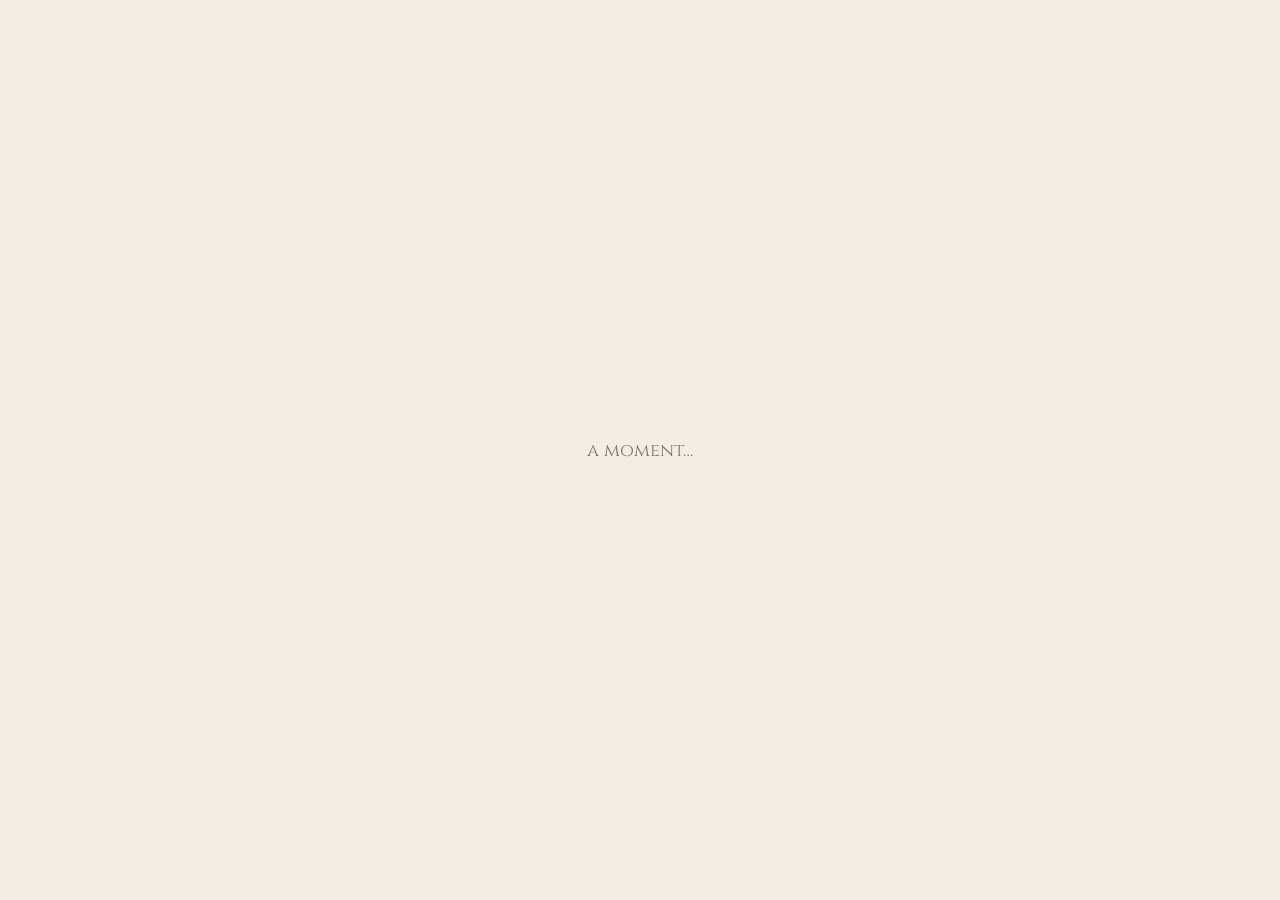
==== index.html @ db8f0629 "Hero mobile fix: 100svh fit, tighter rhythm, contain horizontal overflow (clip + ease tracked caps)" ====
<!doctype html>
<html lang="en">
<head>
<meta charset="utf-8" />
<meta name="viewport" content="width=device-width, initial-scale=1" />
<meta name="robots" content="noindex, nofollow" />
<title>Ryan &amp; Katie · 2 July 2027</title>
<link rel="preconnect" href="https://fonts.googleapis.com" />
<link rel="preconnect" href="https://fonts.gstatic.com" crossorigin />
<link href="https://fonts.googleapis.com/css2?family=Cinzel:wght@400;500&family=Cormorant+Garamond:ital,wght@0,400;1,300;1,400&display=swap" rel="stylesheet" />
<!-- Amoresa is critical for the names lockup in the hero (first paint).
     Subset to just the glyphs we use (K, R, &) and served as WOFF2 — a
     ~250KB TTF reduced to <2KB. Preload so it isn't blocked behind React. -->
<link rel="preload" href="fonts/Amoresa.subset.woff2" as="font" type="font/woff2" crossorigin />
<style>
  /* Amoresa — your licensed font, subset to the names' glyphs (K R &). */
  @font-face {
    font-family: 'Amoresa';
    src: url('fonts/Amoresa.subset.woff2') format('woff2'),
         url('fonts/Amoresa.subset.ttf') format('truetype');
    font-weight: 400;
    font-style: normal;
    font-display: swap;
  }
</style>
<style>
  :root{
    --burgundy:#4A1A2C;
    --burgundy-soft:#6B3147;
    --magenta:#A8326B;
    --blush:#D4A5A5;
    --cream:#F4EDE4;
    --cream-deep:#EDE3D4;
    --paper:#FAF6EF;
    --ink:#1A1416;
    --ink-soft:#2A2024;
    --ink-mute:rgba(26,20,22,0.55);
    --rule:rgba(26,20,22,0.14);
    --rule-soft:rgba(26,20,22,0.08);
    /* Aubergine→magenta gradient pulled from the calla-lily bouquet —
       used as a text fill on the most decorative burgundy accents. */
    --accent-gradient: linear-gradient(135deg, var(--burgundy) 0%, var(--magenta) 100%);
  }
  .accent-gradient{
    background-image: var(--accent-gradient);
    -webkit-background-clip: text;
    background-clip: text;
    -webkit-text-fill-color: transparent;
    color: transparent;
  }
  *{ box-sizing:border-box; -webkit-font-smoothing:antialiased; }
  html,body{
    margin:0; padding:0;
    background:var(--cream); color:var(--ink);
    font-family:'Cinzel', Georgia, serif;
    font-weight:400;
  }
  /* Contain any sub-pixel horizontal overflow. overflow-x:hidden on <body>
     alone doesn't hold on iOS Safari (the <html> element still scrolls), so
     clip both. clip can't be scrolled past — no exposed white margin. */
  html, body{ overflow-x:hidden; }
  @supports (overflow:clip){ html, body{ overflow-x:clip; } }
  /* Paper grain — a whisper of texture over everything, like the
     stock the invitations were printed on. Pure CSS, one tiled
     SVG noise texture, sits above all content but ignores the mouse. */
  body::after{
    content:""; position:fixed; inset:0; z-index:3000; pointer-events:none;
    background-image:url("data:image/svg+xml,%3Csvg xmlns='http://www.w3.org/2000/svg' width='240' height='240'%3E%3Cfilter id='n'%3E%3CfeTurbulence type='fractalNoise' baseFrequency='0.85' numOctaves='2' stitchTiles='stitch'/%3E%3CfeColorMatrix values='0 0 0 0 0 0 0 0 0 0 0 0 0 0 0 0 0 0 0.05 0'/%3E%3C/filter%3E%3Crect width='240' height='240' filter='url(%23n)'/%3E%3C/svg%3E");
  }
  ::selection{ background:var(--burgundy); color:var(--cream); }
  a{ color:inherit; }
  /* Body serif. Cormorant Garamond has real italics and real lowercase
     glyphs; Cinzel is a caps-only display face, so anything tagged
     .serif with fontStyle:italic must NOT use Cinzel — synthetic
     italics on small-caps render harsh and almost-uppercase. */
  .serif{ font-family:'Cormorant Garamond', Georgia, serif; }
  /* === The wedding-name treatment ===
     Capital letters in Amoresa script (the user's licensed font, served
     from /fonts/Amoresa.ttf). The rest of the word in Cinzel caps —
     matches the printed Canva invite.
  */
  :root{
    --script-family: 'Amoresa', 'Allura', cursive;
    --caps-family:   'Cinzel', 'Trajan Pro', Georgia, serif;
  }
  .script{
    font-family: var(--script-family);
    font-weight:400;
    /* Big and dramatic — the script must dominate the Cinzel caps that
       follow, like a hand-lettered initial on the printed invite. */
    font-size:1.75em;
    line-height:0.95;
    /* Small positive gap so the script swash doesn't crash into the caps. */
    margin-right:0.06em;
    color: inherit;
  }
  .script.amp{
    /* Solid burgundy ampersand — the only accent in the wordmark.
       We tried background-clip:text gradient here, but the Amoresa
       swashes extend so far beyond the em-box that any line-height
       big enough to avoid clipping made the lockup look bloated.
       Gradient lives on the other accents (02, schedule times,
       monograms, etc.); the & stays solid. */
    color: var(--burgundy);
    /* Generous breathing room around the ampersand on the inline lockup. */
    margin: 0 0.32em;
  }
  .caps{
    font-family: var(--caps-family);
    text-transform:uppercase;
    /* Invite has very tight Cinzel — almost touching. */
    letter-spacing:0.04em;
    font-weight:400;
  }
  /* Inline (one-line) */
  .script-name{
    display:inline-block;
    white-space:nowrap;
    line-height:1;
  }
  /* Stacked (Katie / & / Ryan) — matches the invite */
  .script-name.stacked{
    display:inline-flex;
    flex-direction:column;
    align-items:center;
    line-height:1;
  }
  .script-name.stacked .line{ display:block; white-space:nowrap; }
  .script-name.stacked .ampline{
    /* Tuck the ampersand up between the names. The descenders of the
       upper name and the ascenders of the lower name will interleave. */
    margin:-0.22em 0 -0.10em;
  }
  .script-name.stacked .ampline .script{
    font-size:1.1em;  /* slightly smaller than the names */
  }
  .label{
    font-family:'Cinzel', Georgia, serif;
    font-weight:400;
    font-size:11px;
    letter-spacing:0.28em;
    text-transform:uppercase;
    color: var(--ink-mute);
  }
  /* image-slot defaults — plain cream block with faint outline + tiny label */
  image-slot{
    --slot-bg: var(--cream-deep);
    --slot-border: rgba(26,20,22,0.10);
    --slot-color: rgba(26,20,22,0.40);
    --slot-font: 'Inter', sans-serif;
  }
  /* utility */
  .hidden{ display:none !important; }
  #__loading{
    position:fixed; inset:0; display:flex; align-items:center; justify-content:center;
    background:var(--cream); color:var(--ink-mute);
    font-family:'Cinzel', Georgia, serif;
    z-index:9999; font-size:18px;
  }

  /* ============ Mobile refinements ============
     Most guests arrive via a QR code on a phone, so tighten the vertical
     rhythm, keep tap targets generous, and keep iOS from zooming the page
     when a form field is focused. */
  html{ -webkit-text-size-adjust:100%; }
  *{ -webkit-tap-highlight-color: rgba(74,26,44,0.10); }
  /* Roomy tap targets for the full-screen mobile menu links. */
  .nav-mobile-link{ display:inline-block; padding:14px 6px; }
  @media (max-width: 600px){
    /* The 160px desktop padding is too airy on a phone — close it up. */
    .wsection{ padding-top:92px !important; padding-bottom:92px !important; }
    .page-heading{ margin-bottom:52px !important; }
    /* A 16px floor on form fields stops iOS Safari auto-zooming on focus. */
    input, textarea, select{ font-size:16px !important; }

    /* ---- Hero: make it sit like a landing page on a phone ----
       100svh = the SMALL viewport height (toolbar showing), so the whole
       title card fits the visible area instead of running under Safari's
       bottom bar. Tighten the big desktop margins so the stack reads as
       one composed panel, not a long column. */
    .hero-on-video{
      min-height:100svh !important;
      padding-top:88px !important; padding-bottom:48px !important;
    }
    .hero-eyebrow{ margin-bottom:44px !important; }
    .hero-dateband{ column-gap:14px !important; }
    .hero-venue-line{ letter-spacing:0.16em !important; }
    .hero-countdown{ margin-top:38px !important; gap:12px !important; }
  }
</style>
</head>
<body>
  <div id="__loading">a moment…</div>
  <div id="root"></div>

  <script src="https://unpkg.com/react@18.3.1/umd/react.production.min.js" crossorigin="anonymous"></script>
  <script src="https://unpkg.com/react-dom@18.3.1/umd/react-dom.production.min.js" crossorigin="anonymous"></script>

  <script src="image-slot.js"></script>
  <script src="dist/sections.js"></script>
  <script src="dist/rsvp.js"></script>
  <script src="dist/app.js"></script>
</body>
</html>
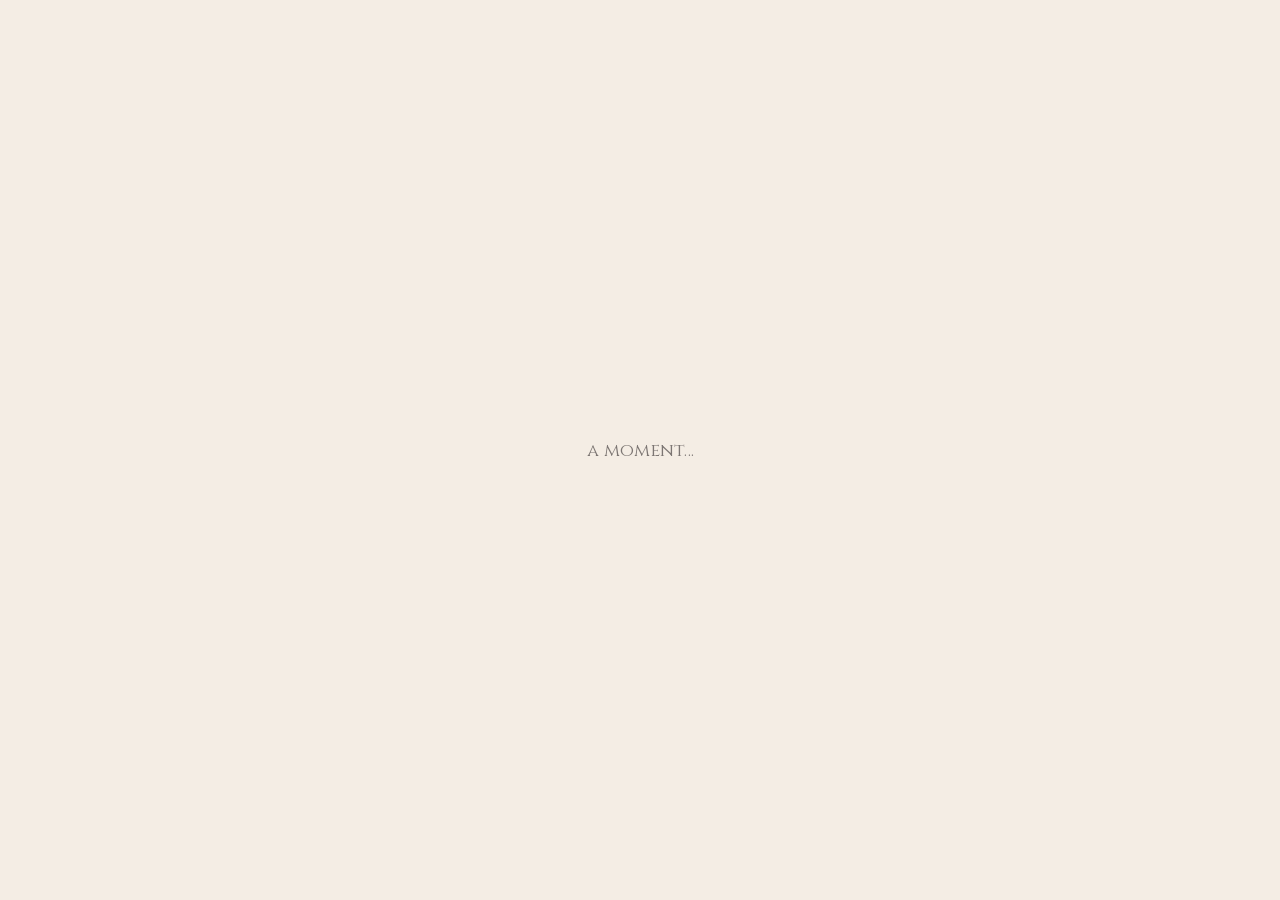
==== commit 2041d6c8: "Self-host React + fonts (remove unpkg + Google Fonts) to clear Safari privacy warning and remove thi" ====
--- a/index.html
+++ b/index.html
@@ -2,12 +2,19 @@
 <html lang="en">
 <head>
 <meta charset="utf-8" />
-<meta name="viewport" content="width=device-width, initial-scale=1" />
+<!-- viewport-fit=cover lets the page fill the whole device screen, including
+     behind the status bar / Dynamic Island and home indicator. Without it iOS
+     letterboxes the page inside the safe area and fills those bands with the
+     background colour — which looks like dead space top and bottom. We then
+     pad content back in with env(safe-area-inset-*) so nothing hides. -->
+<meta name="viewport" content="width=device-width, initial-scale=1, viewport-fit=cover" />
 <meta name="robots" content="noindex, nofollow" />
 <title>Ryan &amp; Katie · 2 July 2027</title>
-<link rel="preconnect" href="https://fonts.googleapis.com" />
-<link rel="preconnect" href="https://fonts.gstatic.com" crossorigin />
-<link href="https://fonts.googleapis.com/css2?family=Cinzel:wght@400;500&family=Cormorant+Garamond:ital,wght@0,400;1,300;1,400&display=swap" rel="stylesheet" />
+<!-- Fonts are self-hosted — no third-party requests. Cinzel + Cormorant
+     Garamond (latin / latin-ext woff2) live in /fonts/gf and are declared in
+     this same-origin stylesheet. Dropping Google Fonts also removes the
+     resource Safari's fingerprinting protection was warning about. -->
+<link rel="stylesheet" href="fonts/google-fonts.css" />
 <!-- Amoresa is critical for the names lockup in the hero (first paint).
      Subset to just the glyphs we use (K, R, &) and served as WOFF2 — a
      ~250KB TTF reduced to <2KB. Preload so it isn't blocked behind React. -->
@@ -174,13 +181,16 @@
     input, textarea, select{ font-size:16px !important; }
 
     /* ---- Hero: make it sit like a landing page on a phone ----
-       100svh = the SMALL viewport height (toolbar showing), so the whole
-       title card fits the visible area instead of running under Safari's
-       bottom bar. Tighten the big desktop margins so the stack reads as
-       one composed panel, not a long column. */
+       100lvh = the LARGE viewport height (the full screen, as if Safari's
+       bars were retracted). The video then fills the entire device screen and
+       sits *behind* the translucent glass toolbar, full-bleed, on load —
+       rather than stopping short and leaving a band. The safe-area padding
+       keeps the names/countdown/RSVP clear of the Island and the glass bar. */
     .hero-on-video{
-      min-height:100svh !important;
-      padding-top:88px !important; padding-bottom:48px !important;
+      min-height:100vh !important;   /* fallback for older browsers */
+      min-height:100lvh !important;
+      padding-top: calc(72px + env(safe-area-inset-top)) !important;
+      padding-bottom: calc(40px + env(safe-area-inset-bottom)) !important;
     }
     .hero-eyebrow{ margin-bottom:44px !important; }
     .hero-dateband{ column-gap:14px !important; }
@@ -193,8 +203,10 @@
   <div id="__loading">a moment…</div>
   <div id="root"></div>
 
-  <script src="https://unpkg.com/react@18.3.1/umd/react.production.min.js" crossorigin="anonymous"></script>
-  <script src="https://unpkg.com/react-dom@18.3.1/umd/react-dom.production.min.js" crossorigin="anonymous"></script>
+  <!-- React self-hosted (previously unpkg.com): same-origin, no third-party
+       request, and the site won't break if a CDN is down on the day. -->
+  <script src="vendor/react.production.min.js"></script>
+  <script src="vendor/react-dom.production.min.js"></script>
 
   <script src="image-slot.js"></script>
   <script src="dist/sections.js"></script>
--- a/fonts/google-fonts.css
+++ b/fonts/google-fonts.css
@@ -0,0 +1,10 @@
+@font-face{font-family:'Cinzel';font-style:normal;font-weight:400;font-display:swap;src:url('/fonts/gf/cinzel-400-normal-latin-ext.woff2') format('woff2');unicode-range:U+0100-02BA, U+02BD-02C5, U+02C7-02CC, U+02CE-02D7, U+02DD-02FF, U+0304, U+0308, U+0329, U+1D00-1DBF, U+1E00-1E9F, U+1EF2-1EFF, U+2020, U+20A0-20AB, U+20AD-20C0, U+2113, U+2C60-2C7F, U+A720-A7FF;}
+@font-face{font-family:'Cinzel';font-style:normal;font-weight:400;font-display:swap;src:url('/fonts/gf/cinzel-400-normal-latin.woff2') format('woff2');unicode-range:U+0000-00FF, U+0131, U+0152-0153, U+02BB-02BC, U+02C6, U+02DA, U+02DC, U+0304, U+0308, U+0329, U+2000-206F, U+20AC, U+2122, U+2191, U+2193, U+2212, U+2215, U+FEFF, U+FFFD;}
+@font-face{font-family:'Cinzel';font-style:normal;font-weight:500;font-display:swap;src:url('/fonts/gf/cinzel-500-normal-latin-ext.woff2') format('woff2');unicode-range:U+0100-02BA, U+02BD-02C5, U+02C7-02CC, U+02CE-02D7, U+02DD-02FF, U+0304, U+0308, U+0329, U+1D00-1DBF, U+1E00-1E9F, U+1EF2-1EFF, U+2020, U+20A0-20AB, U+20AD-20C0, U+2113, U+2C60-2C7F, U+A720-A7FF;}
+@font-face{font-family:'Cinzel';font-style:normal;font-weight:500;font-display:swap;src:url('/fonts/gf/cinzel-500-normal-latin.woff2') format('woff2');unicode-range:U+0000-00FF, U+0131, U+0152-0153, U+02BB-02BC, U+02C6, U+02DA, U+02DC, U+0304, U+0308, U+0329, U+2000-206F, U+20AC, U+2122, U+2191, U+2193, U+2212, U+2215, U+FEFF, U+FFFD;}
+@font-face{font-family:'Cormorant Garamond';font-style:italic;font-weight:300;font-display:swap;src:url('/fonts/gf/cormorantgaramond-300-italic-latin-ext.woff2') format('woff2');unicode-range:U+0100-02BA, U+02BD-02C5, U+02C7-02CC, U+02CE-02D7, U+02DD-02FF, U+0304, U+0308, U+0329, U+1D00-1DBF, U+1E00-1E9F, U+1EF2-1EFF, U+2020, U+20A0-20AB, U+20AD-20C0, U+2113, U+2C60-2C7F, U+A720-A7FF;}
+@font-face{font-family:'Cormorant Garamond';font-style:italic;font-weight:300;font-display:swap;src:url('/fonts/gf/cormorantgaramond-300-italic-latin.woff2') format('woff2');unicode-range:U+0000-00FF, U+0131, U+0152-0153, U+02BB-02BC, U+02C6, U+02DA, U+02DC, U+0304, U+0308, U+0329, U+2000-206F, U+20AC, U+2122, U+2191, U+2193, U+2212, U+2215, U+FEFF, U+FFFD;}
+@font-face{font-family:'Cormorant Garamond';font-style:italic;font-weight:400;font-display:swap;src:url('/fonts/gf/cormorantgaramond-400-italic-latin-ext.woff2') format('woff2');unicode-range:U+0100-02BA, U+02BD-02C5, U+02C7-02CC, U+02CE-02D7, U+02DD-02FF, U+0304, U+0308, U+0329, U+1D00-1DBF, U+1E00-1E9F, U+1EF2-1EFF, U+2020, U+20A0-20AB, U+20AD-20C0, U+2113, U+2C60-2C7F, U+A720-A7FF;}
+@font-face{font-family:'Cormorant Garamond';font-style:italic;font-weight:400;font-display:swap;src:url('/fonts/gf/cormorantgaramond-400-italic-latin.woff2') format('woff2');unicode-range:U+0000-00FF, U+0131, U+0152-0153, U+02BB-02BC, U+02C6, U+02DA, U+02DC, U+0304, U+0308, U+0329, U+2000-206F, U+20AC, U+2122, U+2191, U+2193, U+2212, U+2215, U+FEFF, U+FFFD;}
+@font-face{font-family:'Cormorant Garamond';font-style:normal;font-weight:400;font-display:swap;src:url('/fonts/gf/cormorantgaramond-400-normal-latin-ext.woff2') format('woff2');unicode-range:U+0100-02BA, U+02BD-02C5, U+02C7-02CC, U+02CE-02D7, U+02DD-02FF, U+0304, U+0308, U+0329, U+1D00-1DBF, U+1E00-1E9F, U+1EF2-1EFF, U+2020, U+20A0-20AB, U+20AD-20C0, U+2113, U+2C60-2C7F, U+A720-A7FF;}
+@font-face{font-family:'Cormorant Garamond';font-style:normal;font-weight:400;font-display:swap;src:url('/fonts/gf/cormorantgaramond-400-normal-latin.woff2') format('woff2');unicode-range:U+0000-00FF, U+0131, U+0152-0153, U+02BB-02BC, U+02C6, U+02DA, U+02DC, U+0304, U+0308, U+0329, U+2000-206F, U+20AC, U+2122, U+2191, U+2193, U+2212, U+2215, U+FEFF, U+FFFD;}
